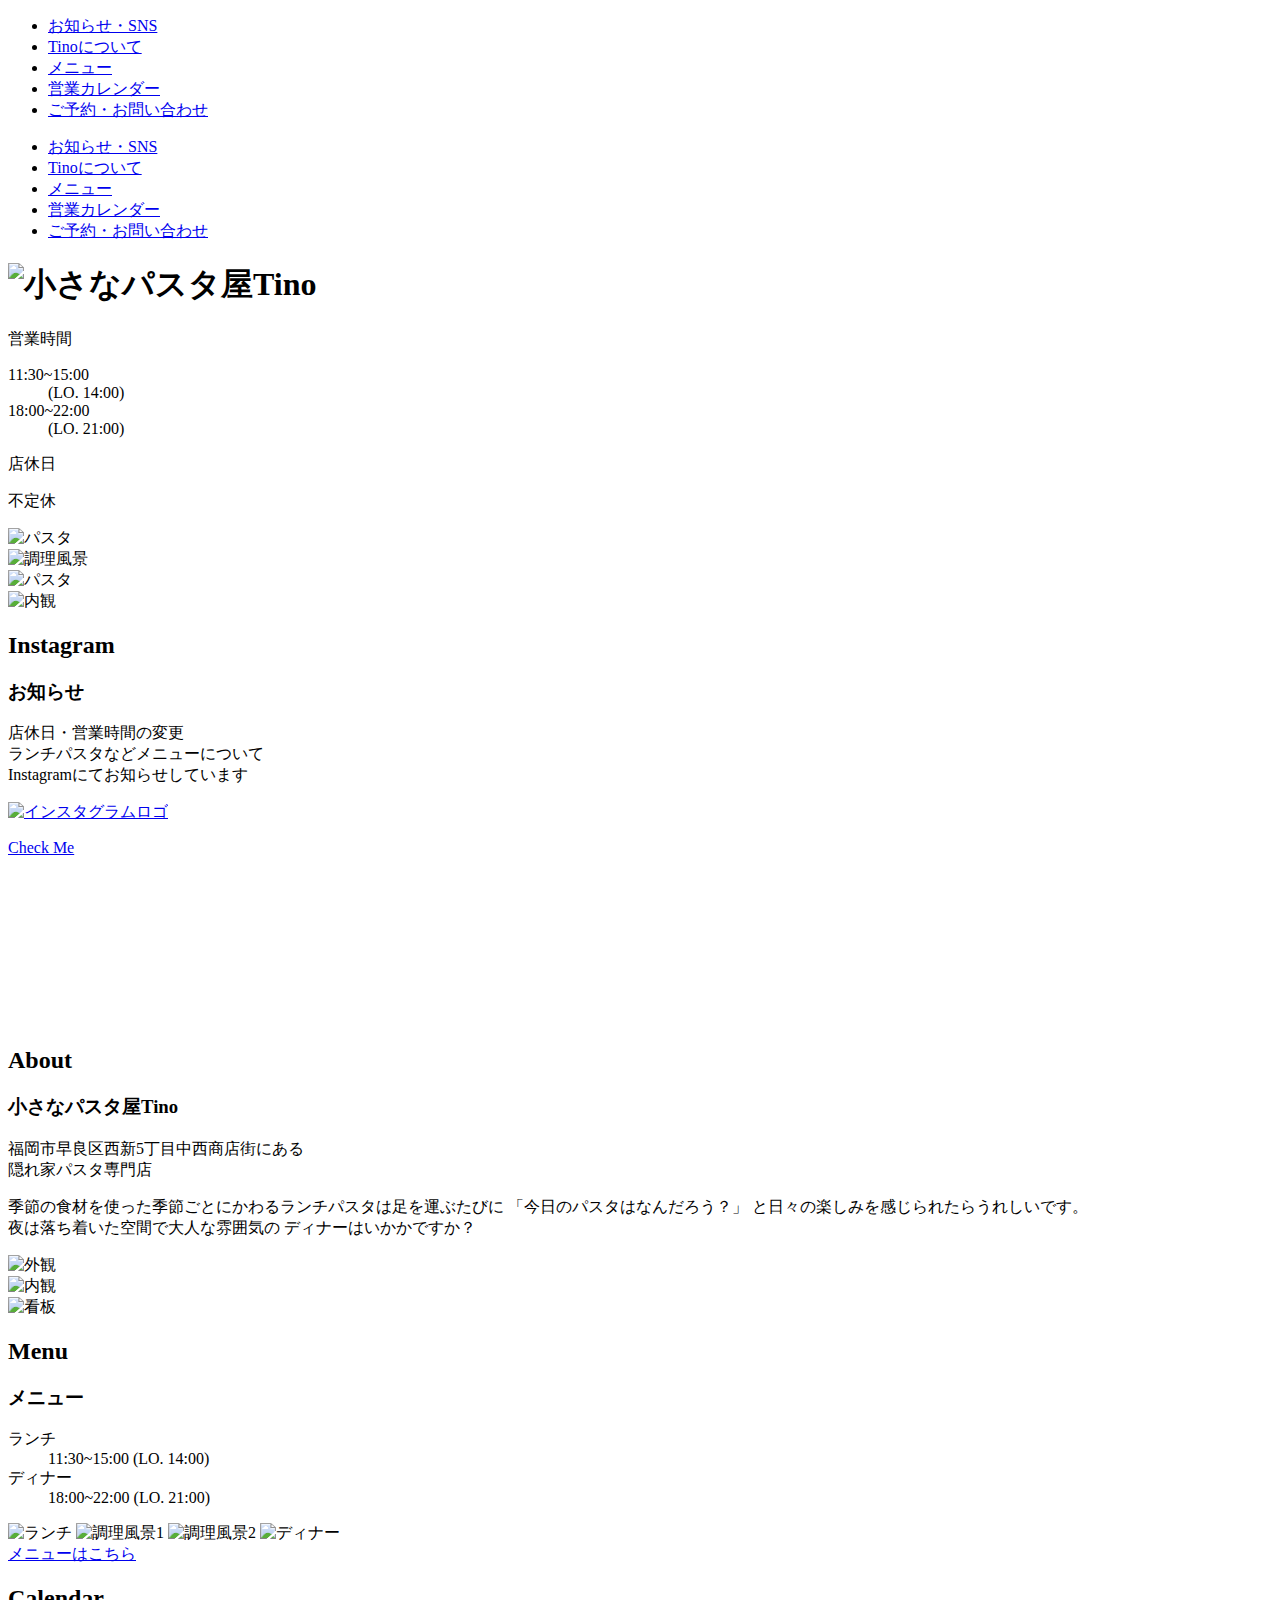
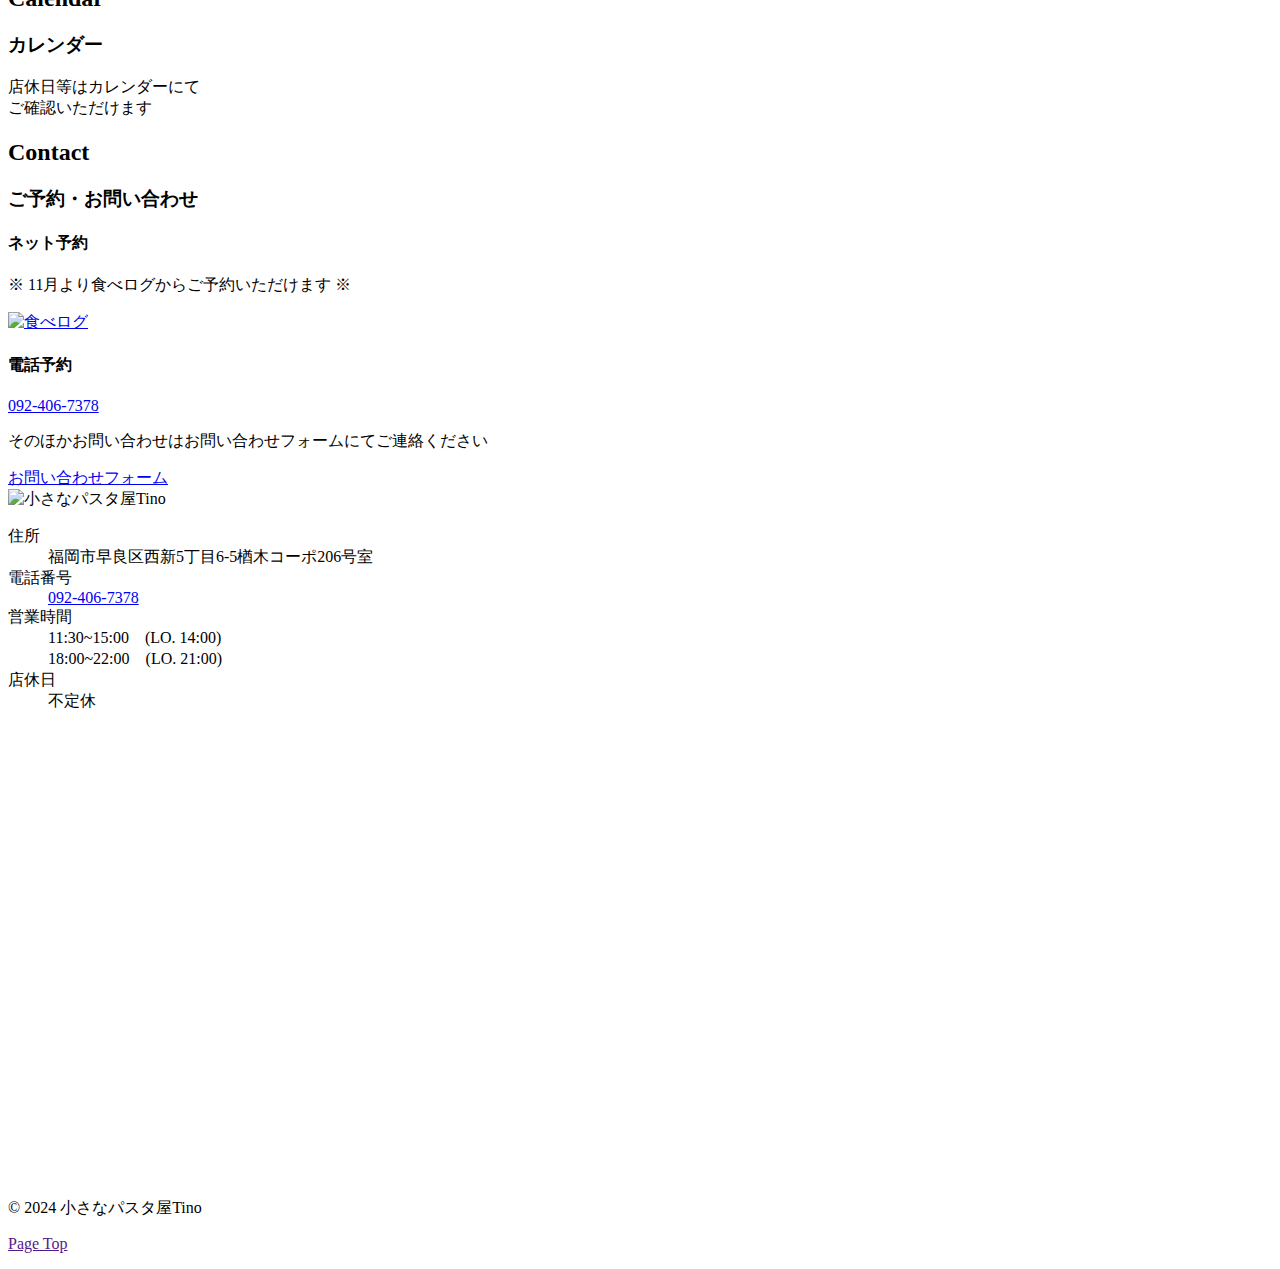
==== index.html @ 1e93fd5e "Add files via upload" ====
<!DOCTYPE html>
<html lang="ja">

<head>
  <meta charset="UTF-8">
  <meta name="viewport" content="width=device-width, initial-scale=1.0">
  <meta name="keywords" content="福岡,西新,パスタ専門店,ランチ,ディナー">
  <meta name="description" content="福岡県福岡市早良区西新、中西商店街にある隠れ家パスタ専門店「小さなパスタ屋Tino」">
  <title>西新5丁目の隠れ家パスタ専門店 | 小さなパスタ屋Tino</title>
  <link rel="icon" href="img/head/favicon.ico">
  <link rel="canonical" href="https://tino-pasta.com/">
  <link rel="stylesheet" href="css/reset.css">
  <link rel="stylesheet" href="css/style.css">
  <link rel="stylesheet" href="css/top-page.css">
  <link rel="stylesheet" href="css/animation.css">
  <!-- slick読み込み -->
  <link rel="stylesheet" type="text/css" href="https://cdn.jsdelivr.net/npm/slick-carousel@1.8.1/slick/slick.css" />
  <link rel="stylesheet" type="text/css"
    href="https://cdn.jsdelivr.net/npm/slick-carousel@1.8.1/slick/slick-theme.css" />
  <!-- Google font  -->
  <link rel="preconnect" href="https://fonts.googleapis.com">
  <link rel="preconnect" href="https://fonts.gstatic.com" crossorigin>
  <link
    href="https://fonts.googleapis.com/css2?family=Noto+Sans+JP:wght@100..900&family=Shadows+Into+Light&display=swap"
    rel="stylesheet">
  <!-- Googleカレンダーカスタム -->
  <script src="js/index.global.min.js"></script>
  <script src="google-calendar/index.global.min.js"></script>
</head>

<body>
  <!-- header -->
  <header class="header">

    <!-- PC用ナビゲーション -->
    <nav class="header__nav nav__pc">
      <ul class="header__nav-inner">
        <li class="header__nav-list">
          <a href="#topNews">お知らせ・SNS</a>
        </li>
        <li class="header__nav-list">
          <a href="#topAbout">Tinoについて</a>
        </li>
        <li class="header__nav-list">
          <a href="menu.html">メニュー</a>
        </li>
        <li class="header__nav-list">
          <a href="#topSchedule">営業カレンダー</a>
        </li>
        <li class="header__nav-list">
          <a href="contact.php">ご予約・お問い合わせ</a>
        </li>
      </ul>
    </nav>
    <!-- PC用ナビゲーション end-->
    <!-- SP用ナビゲーション -->
    <div class="nav__sp">
      <div class="openbtn">
        <div class="openbtn-area">
          <span></span>
          <span></span>
          <span></span>
        </div>
      </div>
    </div>
    <nav class="slide-menu">
      <ul>
        <li>
          <a class="drawer__nav__link" href="#topNews">お知らせ・SNS</a>
        </li>
        <li>
          <a class="drawer__nav__link" href="#topAbout">Tinoについて</a>
        </li>
        <li>
          <a href="menu.html">メニュー</a>
        </li>
        <li>
          <a class="drawer__nav__link" href="#topSchedule">営業カレンダー</a>
        </li>
        <li>
          <a class="drawer__nav__link" href="contact.php">ご予約・お問い合わせ</a>
        </li>
      </ul>
    </nav>
    <!-- SP用ナビゲーションend -->
    <h1 class="header__ttl">
      <img src="img/top/main-logo.png" alt="小さなパスタ屋Tino">
    </h1>
    <div class="header__content">
      <p class="header__content-ttl">営業時間</p>
      <dl class="header__content-txt">
        <dt>11:30~15:00</dt>
        <dd>(LO. 14:00)</dd>
        <dt>18:00~22:00</dt>
        <dd>(LO. 21:00)</dd>
      </dl>
      <p class="header__content-ttl">店休日</p>
      <p class="header__content-txt">不定休</p>
    </div>
    <div class="carousel-outer">
      <div class="header__carousel-img">
        <img src="img/top/pasta2.webp" alt="パスタ">
      </div>
      <div class="header__carousel-img">
        <img src="img/top/kitchen_1-2.webp" alt="調理風景">
      </div>
      <div class="header__carousel-img">
        <img src="img/top/pasta3.webp" alt="パスタ">
      </div>
      <div class="header__carousel-img">
        <img src="img/top/interior_1.webp" alt="内観">
      </div>
    </div>
  </header>
  <!-- header end -->

  <main class="wrapper">
    <!-- News -->
    <article>
      <section id="topNews" class="container topNews__container">
        <div class="section__outer">
          <h2 class="section__ttl-en">Instagram</h2>
          <div class="section__inner">
            <h3 class="section__ttl-ja">お知らせ</h3>
            <p class="section__txt">
              店休日・営業時間の変更<br>
              ランチパスタなどメニューについて<br>
              Instagramにてお知らせしています
            </p>
            <a href="https://www.instagram.com/tino64pasta/" class="menu__btn">
              <div class="btn__inner">
                <img src="img/menu/instagram-white.png" alt="インスタグラムロゴ">
                <p>Check Me</p>
              </div>
            </a>
          </div>
        </div>
        <div class="section__content sns__content">
          <!-- SnapWidget -->
          <script src="https://snapwidget.com/js/snapwidget.js"></script>
          <iframe src="https://snapwidget.com/embed/1082149" class="snapwidget-widget" allowtransparency="true"
            frameborder="0" scrolling="no" style="border:none; overflow:hidden;  width:100%; "
            title="Posts from Instagram"></iframe>
        </div>
      </section>
      <!-- About -->
      <section id="topAbout" class="container">
        <div class="section__outer reverse">
          <h2 class="section__ttl-en">About</h2>
          <div class="section__inner reverse">
            <h3 class="section__ttl-ja">小さなパスタ屋Tino</h3>
            <p class="section__txt">
              福岡市早良区西新5丁目中西商店街にある<br>隠れ家パスタ専門店
            </p>
            <p class="secondary">
              季節の食材を使った季節ごとにかわるランチパスタは足を運ぶたびに
              「今日のパスタはなんだろう？」
              と日々の楽しみを感じられたらうれしいです。<br>
              夜は落ち着いた空間で大人な雰囲気の
              ディナーはいかかですか？
            </p>
          </div>
        </div>
        <div class="section__content content-reverse about__content">
          <div class="topAbout__item topAbout__item-1">
            <img src="img/top/exterior.webp" alt="外観">
          </div>
          <div class="topAbout__item topAbout__item-2">
            <img src="img/top/interior_1.webp" alt="内観">
          </div>
          <div class="topAbout__item topAbout__item-3">
            <img src="img/top/signboard.webp" alt="看板">
          </div>
        </div>
      </section>
      <!-- Menu -->
      <section id="topMenu" class="container topMenu__container">
        <div class="section__outer">
          <h2 class="section__ttl-en">Menu</h2>
          <div class="section__inner">
            <h3 class="section__ttl-ja">メニュー</h3>
            <dl class="section__txt">
              <dt class="topMenu-lunch">ランチ</dt>
              <dd>11:30~15:00 (LO. 14:00)</dd>
              <dt class="topMenu-dinner">ディナー</dt>
              <dd>18:00~22:00 (LO. 21:00)</dd>
            </dl>
          </div>
        </div>
        <div class="section__content">
          <div class="topMenu-img">
            <img src="img/top/pasta1.webp" alt="ランチ">
            <img src="img/top/kitchen_1-1.webp" alt="調理風景1">
            <img src="img/top/kitchen_2-2.webp" alt="調理風景2">
            <img src="img/top/dinner2.webp" alt="ディナー">
          </div>
          <div class="button">
            <a href="menu.html">メニューはこちら</a>
          </div>
        </div>
      </section>
      <!-- Calendar -->
      <section id="topSchedule" class="container topSchedule__container">
        <div class="section__outer reverse">
          <h2 class="section__ttl-en">Calendar</h2>
          <div class="section__inner reverse">
            <h3 class="section__ttl-ja">カレンダー</h3>
            <p class="section__txt">店休日等はカレンダーにて<br>ご確認いただけます</p>
          </div>
        </div>
        <div class="section__content-secondary">
          <div id="calendar"></div>
        </div>

        <!-- GoogleカレンダーカスタムのためのJavascript -->
        <script>
          var calendarEl = document.getElementById('calendar');
          var calendar = new FullCalendar.Calendar(calendarEl, {
            locale: 'en',//日本語表記
            buttonText: {//各ボタンなどの日本語表記
              prev: '<',
              next: '>',
              prevYear: '<<',
              nextYear: '>>',
              today: '今日',
              month: '月',
              week: '週',
              day: '日',
              list: '一覧'
            },

            headerToolbar: {//各ボタンなどの配置
              left: 'title',
              right: 'prev,next today'
            },

            displayEventTime: false,//開始時間を表示するかどうか

            //Googleカレンダー連携
            googleCalendarApiKey: 'AIzaSyDZuWzeWJuUrdsePtq_iArDQKbrwbvLMZk',//Google APIキー
            events: 'santafe.daisuke@gmail.com',//GoogleカレンダーのID
          });
          calendar.render();
        </script>

      </section>
      <!-- Contact -->
      <section id="topContact" class="container">
        <div class="section__outer contact-section-outer">
          <h2 class="section__ttl-en">Contact</h2>
          <div class="section__inner contact-section-inner">
            <h3 class="section__ttl-ja">ご予約・お問い合わせ</h3>
            <div class="top-reservation__section-net">
              <h4>
                <span>ネット予約</span>
              </h4>
              <p>※ 11月より食べログからご予約いただけます ※</p>
              <a class="top-contact__link" href="https://yoyaku.tabelog.com/yoyaku/net_booking_form/index?rcd=40068132">
                <img class="top-contact__icon" src="img/contact/tabelog-logo.svg" alt="食べログ">
              </a>
            </div>
            <div class="top-reservation__section-tel">
              <h4>
                <span>電話予約</span>
              </h4>
              <a class="top-contact-tell" href="tel:092-406-7378">092-406-7378</a>
            </div>
            <p class="secondary contact-secondary">そのほかお問い合わせはお問い合わせフォームにてご連絡ください</p>
            <div class="button contact-button">
              <a href="contact.php">お問い合わせフォーム</a>
            </div>
          </div>
        </div>
      </section>
    </article>

  </main>
  <!-- footer -->
  <footer id="footer" class="footer">
    <div class="footer__content">
      <div class="footer__item-left">
        <div>
          <img src="img/top/footer-logo.png" alt="小さなパスタ屋Tino">
        </div>
        <dl class="footer__address">
          <dt>住所</dt>
          <dd>福岡市早良区西新5丁目6-5楢木コーポ206号室</dd>
          <dt>電話番号</dt>
          <dd>
            <a href="tel:092-406-7378">092-406-7378</a>
          </dd>
          <dt>営業時間</dt>
          <dd>
            11:30~15:00　(LO. 14:00)<br>
            18:00~22:00　(LO. 21:00)
          </dd>
          <dt>店休日</dt>
          <dd>不定休</dd>
        </dl>
      </div>
      <div class="footer__item-right">
        <iframe
          src="https://www.google.com/maps/embed?pb=!1m18!1m12!1m3!1d3323.9050834330455!2d130.3567363!3d33.581813600000004!2m3!1f0!2f0!3f0!3m2!1i1024!2i768!4f13.1!3m3!1m2!1s0x354193c491c25555%3A0x2b76e56dcaabc1c2!2z5bCP44GV44Gq44OR44K544K_5bGLIFRpbm_vvIjjg4bjgqPjg47vvIk!5e0!3m2!1sja!2sjp!4v1721658575322!5m2!1sja!2sjp"
          width="600" height="450" style="border:0;" allowfullscreen="" loading="lazy"
          referrerpolicy="no-referrer-when-downgrade"></iframe>
      </div>
    </div>
    <p>&copy; 2024 小さなパスタ屋Tino</p>
    <!-- TOPへ戻る -->
    <p id="page-top"><a href=""><span>Page Top</span></a></p>
  </footer>
  <!-- footer end -->

  <!-- jQuery読み込み -->
  <script src="https://code.jquery.com/jquery-3.7.1.min.js"
    integrity="sha256-/JqT3SQfawRcv/BIHPThkBvs0OEvtFFmqPF/lYI/Cxo=" crossorigin="anonymous"></script>
  <!-- slick読み込み -->
  <script type="text/javascript" src="https://cdn.jsdelivr.net/npm/slick-carousel@1.8.1/slick/slick.min.js"></script>
  <!-- Full Calendar -->
  <script src="https://cdn.jsdelivr.net/npm/fullcalendar@6.1.15/index.global.min.js"></script>
  <!-- JavaScript -->
  <script src="js/script.js"></script>
</body>

</html>
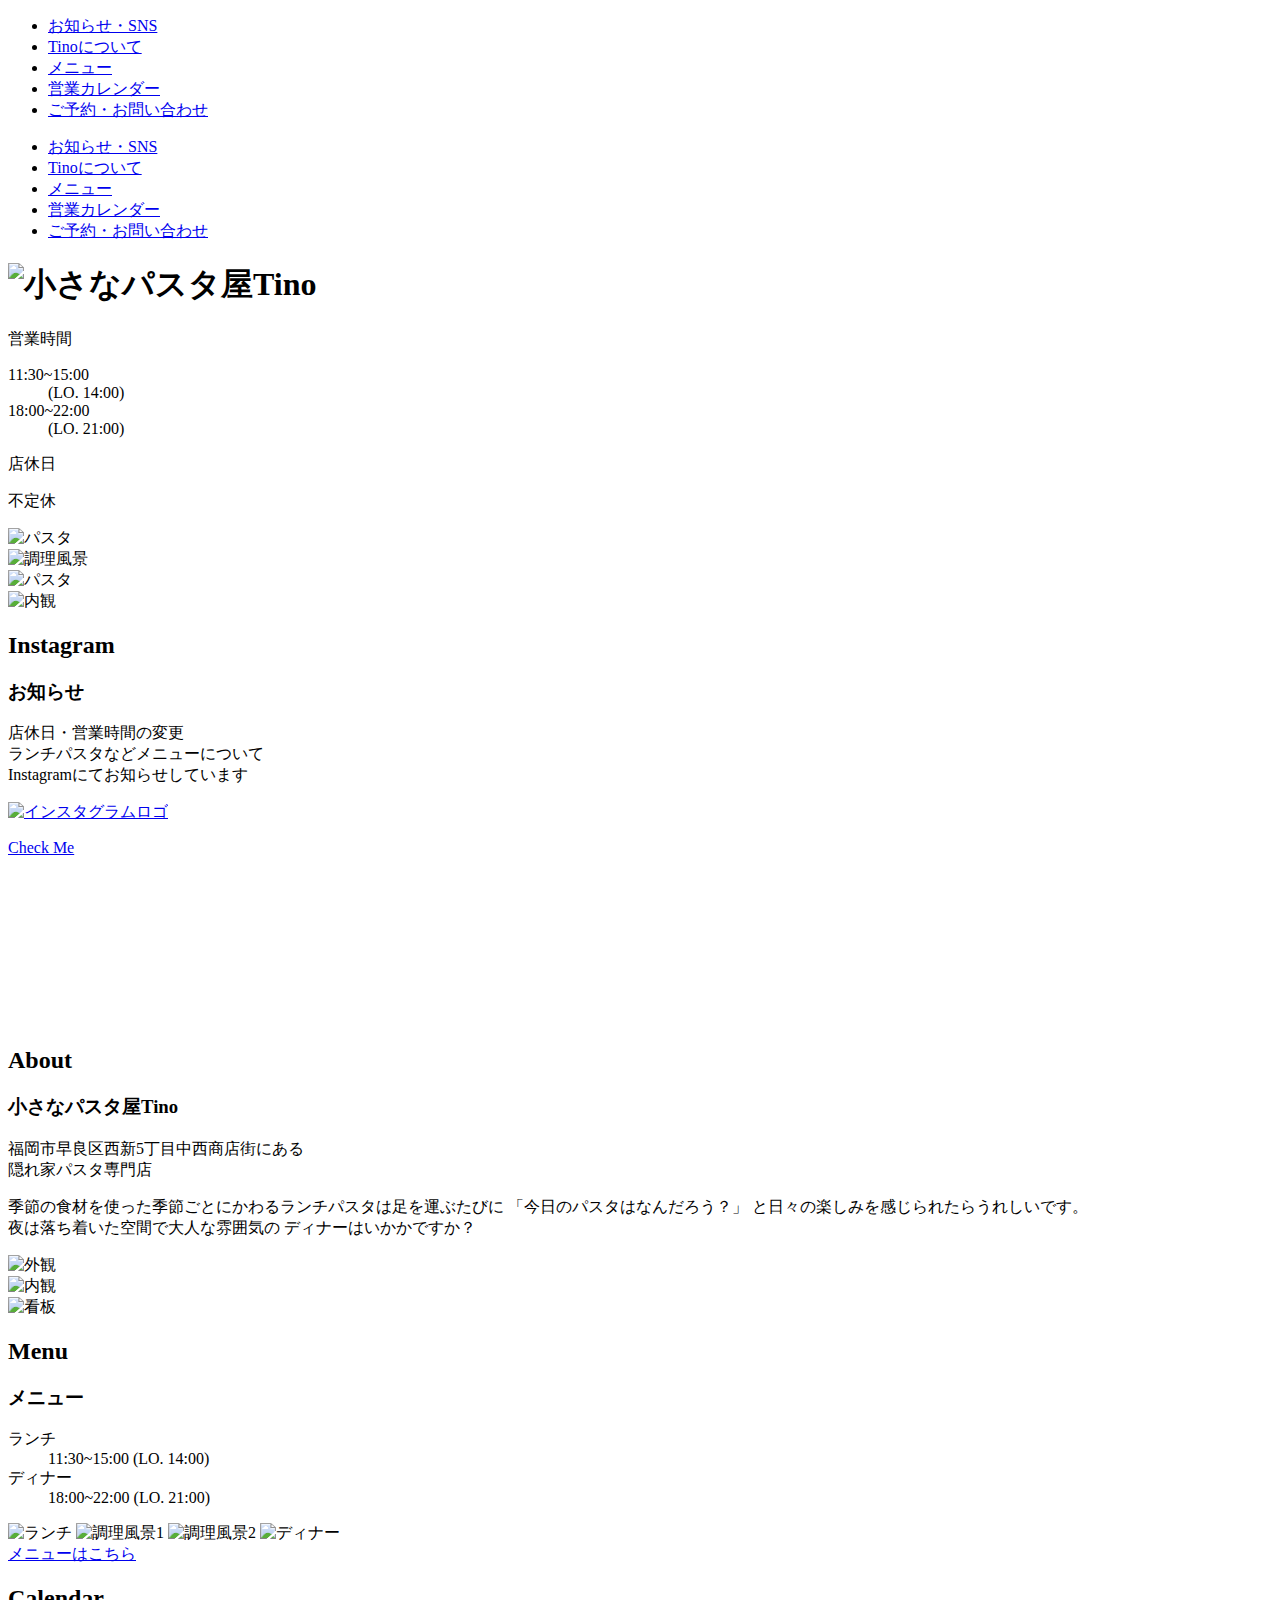
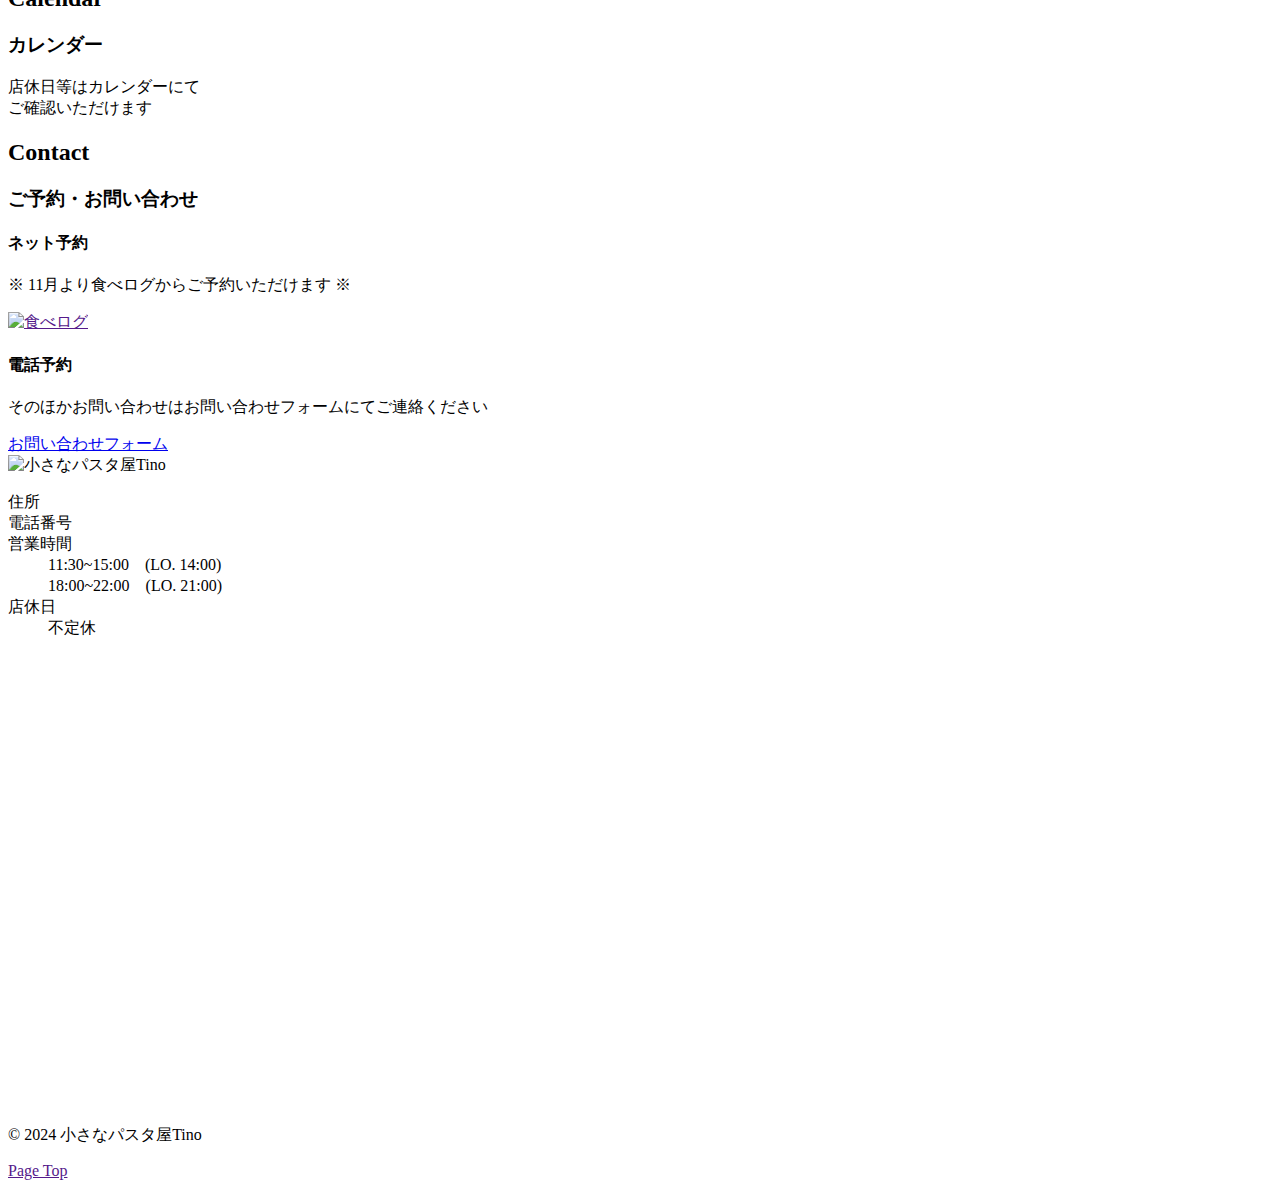
==== commit 4eed972d: "Update index.html" ====
--- a/index.html
+++ b/index.html
@@ -237,8 +237,8 @@
             displayEventTime: false,//開始時間を表示するかどうか
 
             //Googleカレンダー連携
-            googleCalendarApiKey: 'AIzaSyDZuWzeWJuUrdsePtq_iArDQKbrwbvLMZk',//Google APIキー
-            events: 'santafe.daisuke@gmail.com',//GoogleカレンダーのID
+            googleCalendarApiKey: '',//Google APIキー
+            events: '',//GoogleカレンダーのID
           });
           calendar.render();
         </script>
@@ -255,7 +255,7 @@
                 <span>ネット予約</span>
               </h4>
               <p>※ 11月より食べログからご予約いただけます ※</p>
-              <a class="top-contact__link" href="https://yoyaku.tabelog.com/yoyaku/net_booking_form/index?rcd=40068132">
+              <a class="top-contact__link" href="">
                 <img class="top-contact__icon" src="img/contact/tabelog-logo.svg" alt="食べログ">
               </a>
             </div>
@@ -263,7 +263,7 @@
               <h4>
                 <span>電話予約</span>
               </h4>
-              <a class="top-contact-tell" href="tel:092-406-7378">092-406-7378</a>
+              <a class="top-contact-tell" href="tel:"></a>
             </div>
             <p class="secondary contact-secondary">そのほかお問い合わせはお問い合わせフォームにてご連絡ください</p>
             <div class="button contact-button">
@@ -284,10 +284,10 @@
         </div>
         <dl class="footer__address">
           <dt>住所</dt>
-          <dd>福岡市早良区西新5丁目6-5楢木コーポ206号室</dd>
+          <dd></dd>
           <dt>電話番号</dt>
           <dd>
-            <a href="tel:092-406-7378">092-406-7378</a>
+            <a href="tel:"></a>
           </dd>
           <dt>営業時間</dt>
           <dd>
@@ -322,4 +322,4 @@
   <script src="js/script.js"></script>
 </body>
 
-</html>+</html>
